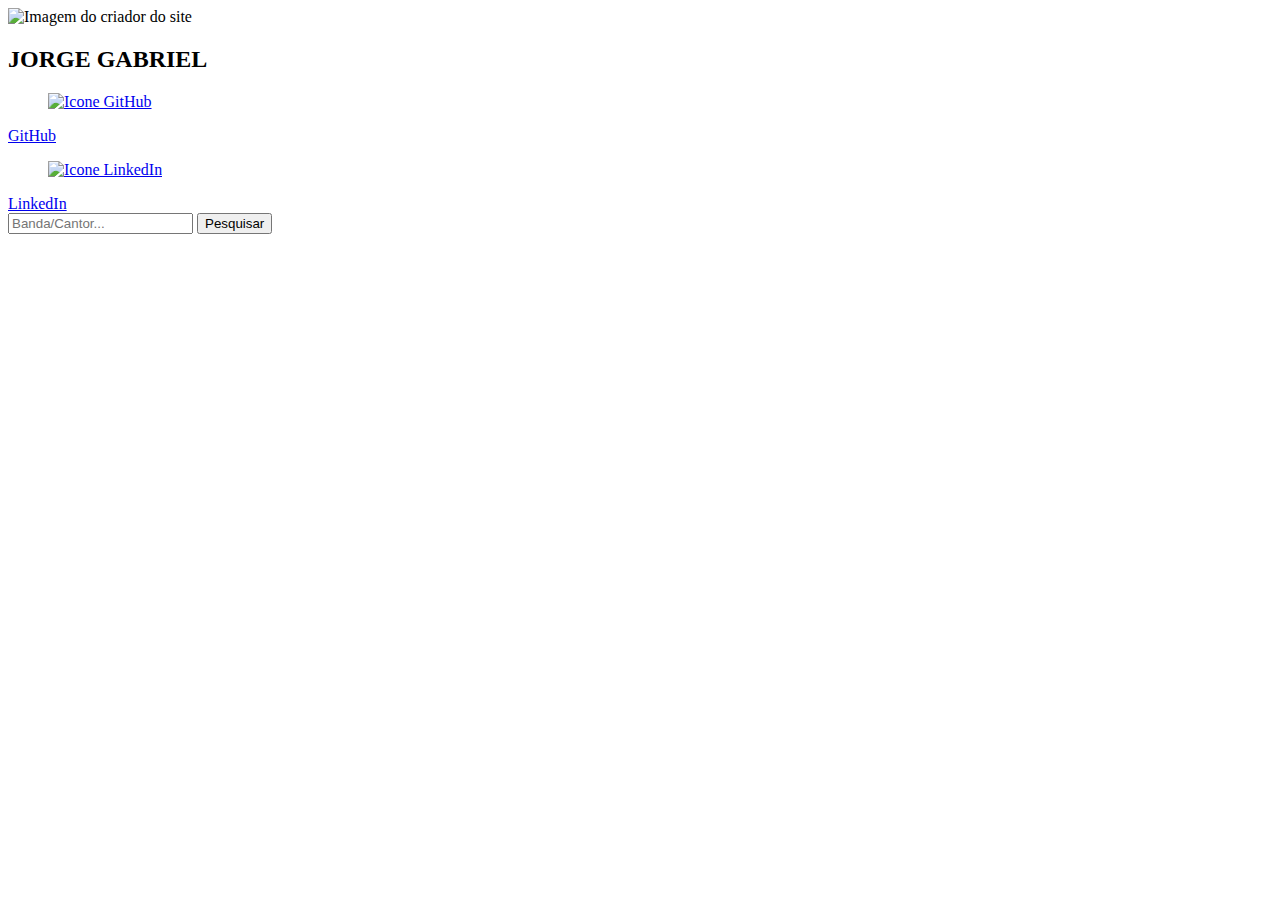
==== index.html @ 8351d6b7 "Consumindo API - Lyrics/Deezer" ====
<!DOCTYPE html>
<html lang="pt-br">
<head>
    <meta charset="UTF-8">
    <meta name="viewport" content="width=device-width, initial-scale=1.0">
    <title>Music House</title>
    <link rel="stylesheet" href="css/reset.css">
    <link rel="stylesheet" href="css/style.css">
</head>
<body>
    <header>
        <div id="caixaUsuario">
            <img src="image/imgCriador.png" alt="Imagem do criador do site" id="imgCriador">

            <h2>JORGE GABRIEL</h2>
        </div>

        <div id="caixaRedeSocial">
            
            <a href="https://github.com/Jogaridu" target="_blank">
                <figure class="imgRedeSocial"><img src="image/imgGit.png" alt="Icone GitHub"></figure>
                <figcaption class="formatarTexto">GitHub</figcaption>
            </a>

            <a href="https://www.linkedin.com/in/jorge-gabriel-ricci-06aa581a1/" target="_blank">
                <figure class="imgRedeSocial"><img src="image/imgLinkedin.png" alt="Icone LinkedIn"></figure>
                <figcaption class="formatarTexto">LinkedIn</figcaption>
            </a>

        </div>
    </header>

    <main id="caixaCentraliza">
        <div id="caixaPesquisa">
            <input type="text" id="nomeArtista" placeholder="Banda/Cantor...">
            
            <input type="button" id="btnPesquisar" value="Pesquisar">
        </div>

        <div id="caixaExibicao"></div>

        <div id="saidaMusicaArtista">
            <ul id="listaCards"></ul>
        </div>

        <!-- <div id="caixaTutorial">
            <figure id="imgTutorial">
                <img src="image/imgTeste.png" alt="Imagem tutorial">
            </figure>
        </div> -->
    </main>
    
    
    <script src="js/apiDeezer.js"></script>
    <script src="js/apiLyrics.js"></script>
    <script src="js/animacoes.js"></script>
    <script src="js/script.js"></script>
    
</body>
</html>
---- css/style.css ----
@media screen and (min-device-width:1300px) {

body {
    /* background-color: dodgerblue; */
    color: white;
    text-align: center;
    padding-top: 40px;
    background-image: url("../image/imgBackground.jpg");
    background-repeat: no-repeat;
    background-position: center;
    background-size: cover;
    background-attachment: fixed;
}

body::-webkit-scrollbar-track
{
	-webkit-box-shadow: inset 0 0 6px rgba(0,0,0,0.3);
	border-radius: 10px;
	background-color: #F5F5F5;
}

body::-webkit-scrollbar
{
	width: 12px;
	background-color: #F5F5F5;
}

body::-webkit-scrollbar-thumb
{
	border-radius: 10px;
	-webkit-box-shadow: inset 0 0 6px rgba(0,0,0,.3);
	background-color: #555;
}

a {
    text-decoration: none;
    color: #000000;
}

h2 {
    font-family: 'Franklin Gothic Medium', 'Arial Narrow', Arial, sans-serif;
    color: rgb(0, 0, 0);
}

.formatarTexto {
    font-family: 'Gill Sans', 'Gill Sans MT', Calibri, 'Trebuchet MS', sans-serif;
    font-size: 1.2em;
}

/* =================== CABECALHO =================== */
header {
    height: 100px;
    width: 1200px;
    margin: 0px auto;
    color: black;
}

#caixaUsuario {
    height: inherit;
    width: 250px;
    float: left;
}

#caixaUsuario img {
    height: 80px;
    width: 80px;
    border-radius: 50%;
    margin-bottom: 10px;
    border: 4px ridge rgb(175, 32, 32);
    cursor: pointer;
}

#caixaRedeSocial {
    min-height: 100px;
    height: auto;
    width: 350px;
    /* background-color: rgba(73, 133, 230, 0.3); */
    background-color: white;
    border: 2px solid rgb(73, 133, 230);
    border-radius: 15px;
    box-shadow: 2px 2px 10px black;
    float: left;
    padding-top: 20px;
    box-sizing: border-box;
    display: none;
}

.imgRedeSocial, .imgRedeSocial img {
    height: 54px;
    width: 54px;
    margin: 0px auto;
    float: left;
}

.imgRedeSocial {
    margin-left: 30px;
    margin-right: 10px;
}

figcaption {
    margin-top: 20px;
    float: left;
}

.mostrarAniamacaoUsuario {
    animation: mostrarAnimacaoUsuario 750ms;
    animation-fill-mode: forwards;
}

.esconderAniamacaoUsuario {
    animation: esconderAnimacaoUsuario 1050ms;
    animation-fill-mode: backwards;
}

@keyframes mostrarAnimacaoUsuario {
    from {
        opacity: 0;
        transform: translateX(-25%);
        
    }

    to {
        opacity: 1;
        transform: translateX(0%);
    }
}

@keyframes esconderAnimacaoUsuario {
    from {
        opacity: 1;
        transform: translateX(0%);
    }

    to {
        opacity: 0;
        transform: translateX(-25%);
        
    }
}


/* =================== CORPO =================== */

h1 {
    font-size: 2em;
    font-family: fantasy;
    text-align: center;
}

#caixaCentraliza {
    min-height: 500px;
    height: auto;
    width: 1200px;
    background-color: rgba(255, 255, 255, 0.425);
    border-radius: 10px;
    box-shadow: 3px 3px 15px black;

    color: black;
    font-family: 'Courier New', Courier, monospace;

    margin: 30px auto;
    padding: 50px;
    box-sizing: border-box;
}

/* CORPO - FORMULARIO */

#caixaPesquisa {
    height: 100px;
    width: 100%;
    /* background-color: crimson; */
    display: flex;
    align-items: center;
    justify-content: center;
    margin-bottom: 60px;
}

input[type=text] {
    height: 30px;
    width: 300px;
    box-shadow: 1px 1px 10px black;
    border-radius: 10px;
    padding-left: 10px;
    margin-right: 50px;
}

input[type=button] {
    height: 40px;
    width: 150px;
    background-color: rgb(0, 128, 255);
    color: white;
    border: 2px solid white;
    border-radius: 10px;
}

input[type=button]:active {
    background-color: rgb(241, 247, 252);
}

/* CORPO - LISTA MUSICAS */

#saidaMusicaArtista {
    height: 380px;
    width: 100%;
    overflow-x: hidden;
    overflow-y: scroll;
}

#saidaMusicaArtista::-webkit-scrollbar-track {
	-webkit-box-shadow: inset 0 0 6px rgba(0,0,0,0.3);
	border-radius: 10px;
	background-color: #F5F5F5;
}

#saidaMusicaArtista::-webkit-scrollbar {
	width: 12px;
	background-color: #F5F5F5;
}

#saidaMusicaArtista::-webkit-scrollbar-thumb {
	border-radius: 10px;
	-webkit-box-shadow: inset 0 0 6px rgba(0,0,0,.3);
	background-color: #555;
}

#listaCards{
    min-height: 350px;
    height: auto;
    width: 100%;
    float: left;
    overflow: hidden;
    box-sizing: border-box;
}

.cardItens {
    min-height: 350px;
    height: auto;
    width: 250px;
    margin-left: 90px;
    margin-top: 20px;
    margin-bottom: 30px;
    padding-bottom: 20px;
    float: left;
    text-align: left;
    border-radius: 10px;
}

.cardItens:hover {
    box-shadow: 1px 1px 10px black;
    transform: scale(1.1);
    transition: 1s;
    background-color: rgba(128, 128, 128, 0.466);
    cursor: pointer;
}

.conteudoAlbum {
    height: 100px;
    width: inherit;
    overflow: hidden;
    text-align: center;
}

.conteudoAlbum p:nth-child(1),
.conteudoAlbum p:nth-child(2) {
    height: 50px;
    width: 100%;
    padding: 15px;
    box-sizing: border-box;
    cursor: pointer;
    user-select: none;
    font-size: 0.9em;
}

.conteudoAlbum p:nth-child(2) {
    font-size: 1.1em;
}

.imgAlbum {
    width: 250px;
    height: 250px;
    border-radius: 10px;
}

.conteudoAlbum:active {
    text-decoration: underline;
}

/* CORPO - CAIXA EXIBICAO DA MUSICA */

#caixaExibicao {
    min-height: 10px;
    width: 1100px;
    /* background-color: green; */
    margin: 10px auto;
    margin-bottom: 50px;
    text-align: center;
}

audio {
    margin: 20px 0px;
}

.saidaLetra {
    height: inherit;
    width: inherit;
    background-color: rgba(185, 185, 185, 0.897);
    font-weight: bold;
    padding: 50px 0px;
    border-radius: 10px;
}

/* CORPO - CAIXA TUTORIAL */

#caixaTutorial {
    height: 100%;
    width: 100%;
    /* background-color: white; */
}

}

@media screen and (max-device-width:780px) {
    body {
        /* background-color: dodgerblue; */
        color: white;
        text-align: center;
        padding-top: 40px;
        background-image: url("../image/imgBackground.jpg");
        background-repeat: no-repeat;
        background-position: center;
        background-size: 100% 100%;
        background-attachment: fixed;
    }
    
    body::-webkit-scrollbar-track {
        -webkit-box-shadow: inset 0 0 6px rgba(0,0,0,0.3);
        border-radius: 10px;
        background-color: #F5F5F5;
    }
    
    body::-webkit-scrollbar {
        width: 12px;
        background-color: #F5F5F5;
    }
    
    body::-webkit-scrollbar-thumb {
        border-radius: 10px;
        -webkit-box-shadow: inset 0 0 6px rgba(0,0,0,.3);
        background-color: #555;
    }
    
    a {
        text-decoration: none;
        color: #000000;
    }
    
    h2 {
        font-family: 'Franklin Gothic Medium', 'Arial Narrow', Arial, sans-serif;
        color: rgb(0, 0, 0);
    }
    
    .formatarTexto {
        font-family: 'Gill Sans', 'Gill Sans MT', Calibri, 'Trebuchet MS', sans-serif;
        font-size: 1.2em;
    }
    
    /* =================== CABECALHO =================== */
    header {
        height: 150px;
        width: 100%;
        margin: 0px auto;
        color: black;
    }
    
    #caixaUsuario {
        height: inherit;
        width: 250px;
        margin: 0px auto;
        /* float: left; */
    }
    
    #caixaUsuario img {
        height: 80px;
        width: 80px;
        border-radius: 50%;
        margin-bottom: 10px;
        border: 4px ridge rgb(175, 32, 32);
        cursor: pointer;
    }
    
    #caixaRedeSocial {
        min-height: 70px;
        height: auto;
        width: 350px;
        background-color: white;
        border: 2px solid rgb(73, 133, 230);
        border-radius: 15px;
        box-shadow: 2px 2px 10px black;
        margin: 0px auto;
        padding-top: 5px;
        box-sizing: border-box;
        display: none;
    }
    
    .imgRedeSocial, .imgRedeSocial img {
        height: 54px;
        width: 54px;
        margin: 0px auto;
        float: left;
    }
    
    .imgRedeSocial {
        margin-left: 30px;
        margin-right: 10px;
    }
    
    figcaption {
        margin-top: 20px;
        float: left;
    }
    
    .mostrarAniamacaoUsuario {
        animation: mostrarAnimacaoUsuario 750ms;
        animation-fill-mode: forwards;
    }
    
    .esconderAniamacaoUsuario {
        animation: esconderAnimacaoUsuario 1050ms;
        animation-fill-mode: backwards;
    }
    
    @keyframes mostrarAnimacaoUsuario {
        from {
            opacity: 0;
            transform: translateY(-25%);
            
        }
    
        to {
            opacity: 1;
            transform: translateY(0%);
        }
    }
    
    @keyframes esconderAnimacaoUsuario {
        from {
            opacity: 1;
            transform: translateY(0%);
        }
    
        to {
            opacity: 0;
            transform: translateY(-25%);
            
        }
    }
    
    
    /* =================== CORPO =================== */
    
    h1 {
        font-size: 2em;
        font-family: fantasy;
        text-align: center;
    }
    
    #caixaCentraliza {
        min-height: 200px;
        height: auto;
        width: 90%;
        background-color: rgba(255, 255, 255, 0.425);
        border-radius: 10px;
        box-shadow: 3px 3px 15px black;
    
        color: black;
        font-family: 'Courier New', Courier, monospace;
        padding-top: 100px;
        margin: 20px auto;
        box-sizing: border-box;
    }
    
    /* CORPO - FORMULARIO */
    
    form {
        height: 100px;
        width: 100%;
        display: flex;
        align-items: center;
        justify-content: center;
        flex-direction: column;
        margin-bottom: 20px;
    }
    
    input[type=text] {
        height: 30px;
        width: 90%;
        box-shadow: 1px 1px 10px black;
        border-radius: 10px;
        padding-left: 10px;
        margin-bottom: 20px;
    }
    
    input[type=button] {
        height: 40px;
        width: 150px;
        background-color: rgb(0, 128, 255);
        color: white;
        border: 2px solid white;
        border-radius: 10px;
    }
    
    input[type=button]:active {
        background-color: rgb(241, 247, 252);
    }
    
    /* CORPO - LISTA MUSICAS */
    
    #saidaMusicaArtista {
        height: 500px;
        width: 100%;
        overflow-x: hidden;
        overflow-y: scroll;
    }
    
    #saidaMusicaArtista::-webkit-scrollbar-track {
        -webkit-box-shadow: inset 0 0 6px rgba(0,0,0,0.3);
        border-radius: 10px;
        background-color: #F5F5F5;
    }
    
    #saidaMusicaArtista::-webkit-scrollbar {
        width: 12px;
        background-color: #F5F5F5;
    }
    
    #saidaMusicaArtista::-webkit-scrollbar-thumb {
        border-radius: 10px;
        -webkit-box-shadow: inset 0 0 6px rgba(0,0,0,.3);
        background-color: #555;
    }
    
    #listaCards {
        min-height: 350px;
        height: auto;
        width: 100%;
        float: left;
        overflow: hidden;
        box-sizing: border-box;
    }
    
    .cardItens {
        min-height: 350px;
        height: auto;
        width: 250px;
        margin: 30px auto;
        text-align: left;
        /* background-color: black; */
    }
    
    .conteudoAlbum {
        min-height: 30px;
        height: auto;
        width: inherit;
        overflow: hidden;
        text-align: center;
        margin: 0px auto;
    }
    
    .conteudoAlbum p:nth-child(1),
    .conteudoAlbum p:nth-child(2) {
        height: 50px;
        width: 90%;
        padding-top: 15px;
        padding-left: 15px;
        box-sizing: border-box;
        cursor: pointer;
        user-select: none;
        font-size: 0.9em;
    }
    
    .conteudoAlbum p:nth-child(2) {
        font-size: 1.1em;
    }
    
    .imgAlbum {
        width: 250px;
        height: 250px;
        border-radius: 10px;
    }
    
    .conteudoAlbum:active {
        text-decoration: underline;
    }
    
    /* CORPO - CAIXA EXIBICAO DA MUSICA */
    
    #caixaExibicao {
        min-height: 10px;
        width: 90%;
        /* background-color: green; */
        margin: 10px auto;
        margin-bottom: 50px;
        margin-top: 10px;
        text-align: center;
    }
    
    audio {
        margin: 20px 0px;
    }
    
    .saidaLetra {
        height: inherit;
        width: 100%;
        background-color: rgba(185, 185, 185, 0.397);
        padding: 50px 0px;
        border-radius: 10px;
        filter: drop-shadow(100px);
    }
    
    /* CORPO - CAIXA TUTORIAL */
    
    #caixaTutorial {
        height: 100%;
        width: 100%;
        /* background-color: white; */
    }   
}
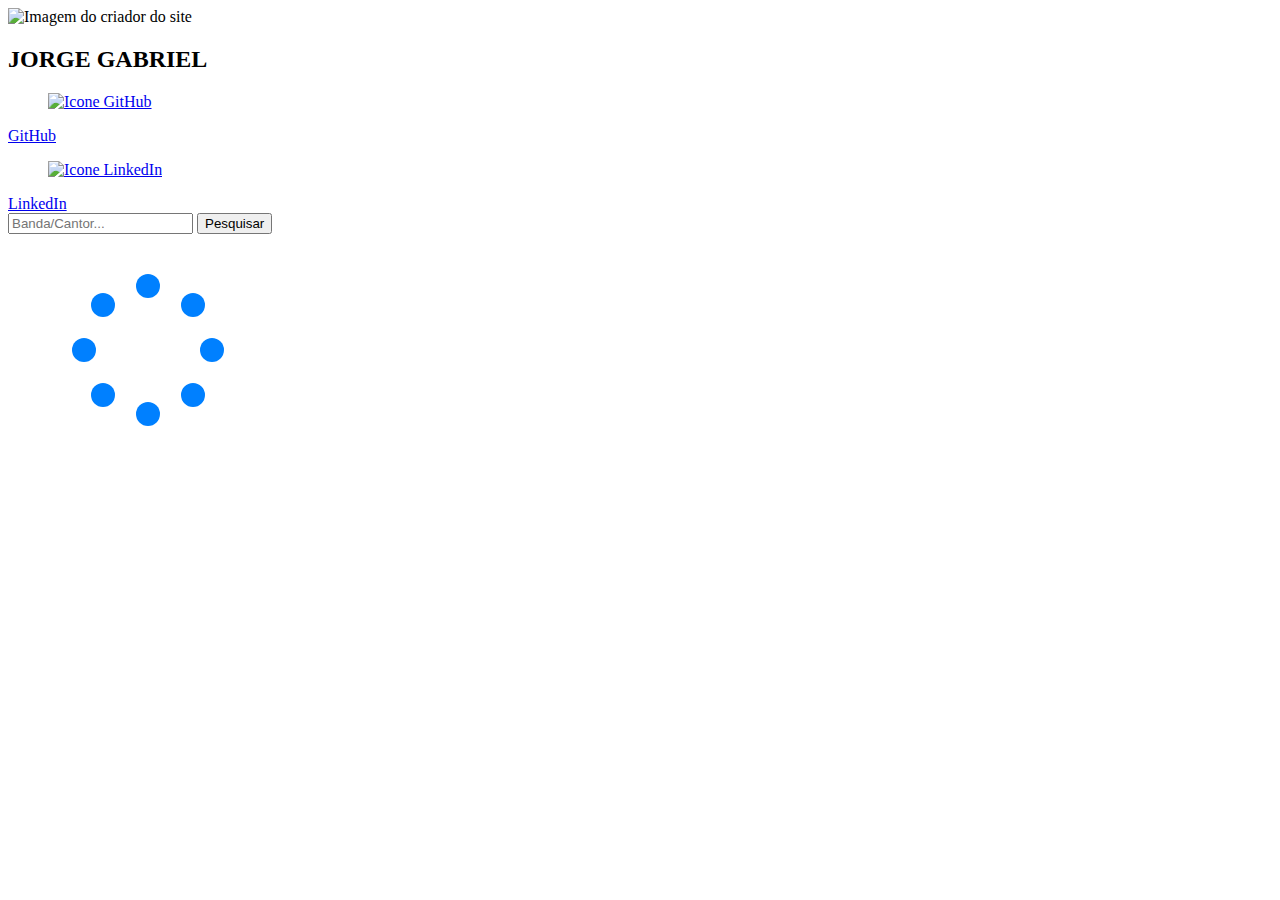
==== commit da904e50: "Adição de loadings" ====
--- a/index.html
+++ b/index.html
@@ -6,11 +6,13 @@
     <title>Music House</title>
     <link rel="stylesheet" href="css/reset.css">
     <link rel="stylesheet" href="css/style.css">
+    <link rel="stylesheet" href="component/loading.css">
+    <link rel="stylesheet" href="component/loading-card.css">
 </head>
 <body>
     <header>
         <div id="caixaUsuario">
-            <img src="image/imgCriador.png" alt="Imagem do criador do site" id="imgCriador">
+            <img src="image/imgCriador.PNG" alt="Imagem do criador do site" id="imgCriador">
 
             <h2>JORGE GABRIEL</h2>
         </div>
@@ -40,21 +42,20 @@
         <div id="caixaExibicao"></div>
 
         <div id="saidaMusicaArtista">
-            <ul id="listaCards"></ul>
+            <ul id="listaCards">
+                <div id="carregar" class="boxLoading esconde">
+                    <div class="loading">
+                        <div><div></div></div><div><div></div></div><div><div></div></div><div><div></div></div><div><div></div></div><div><div></div></div><div><div></div></div><div><div></div></div>
+                    </div>
+                </div>
+            </ul>
         </div>
-
-        <!-- <div id="caixaTutorial">
-            <figure id="imgTutorial">
-                <img src="image/imgTeste.png" alt="Imagem tutorial">
-            </figure>
-        </div> -->
     </main>
     
-    
+    <script src="js/animacoes.js"></script>
     <script src="js/apiDeezer.js"></script>
     <script src="js/apiLyrics.js"></script>
-    <script src="js/animacoes.js"></script>
     <script src="js/script.js"></script>
     
 </body>
-</html>+</html>
--- a/css/style.css
+++ b/css/style.css
@@ -1,7 +1,6 @@
 @media screen and (min-device-width:1300px) {
 
 body {
-    /* background-color: dodgerblue; */
     color: white;
     text-align: center;
     padding-top: 40px;
@@ -10,6 +9,7 @@
     background-position: center;
     background-size: cover;
     background-attachment: fixed;
+
 }
 
 body::-webkit-scrollbar-track
@@ -22,7 +22,7 @@
 body::-webkit-scrollbar
 {
 	width: 12px;
-	background-color: #F5F5F5;
+	
 }
 
 body::-webkit-scrollbar-thumb
@@ -45,6 +45,15 @@
 .formatarTexto {
     font-family: 'Gill Sans', 'Gill Sans MT', Calibri, 'Trebuchet MS', sans-serif;
     font-size: 1.2em;
+}
+
+.esconde {
+    display: none !important;
+}
+
+.semClicar {
+    pointer-events: none;
+
 }
 
 /* =================== CABECALHO =================== */
@@ -66,7 +75,7 @@
     width: 80px;
     border-radius: 50%;
     margin-bottom: 10px;
-    border: 4px ridge rgb(175, 32, 32);
+    border: 4px ridge rgb(73, 133, 230);
     cursor: pointer;
 }
 
@@ -74,7 +83,6 @@
     min-height: 100px;
     height: auto;
     width: 350px;
-    /* background-color: rgba(73, 133, 230, 0.3); */
     background-color: white;
     border: 2px solid rgb(73, 133, 230);
     border-radius: 15px;
@@ -168,25 +176,25 @@
 #caixaPesquisa {
     height: 100px;
     width: 100%;
-    /* background-color: crimson; */
     display: flex;
     align-items: center;
     justify-content: center;
-    margin-bottom: 60px;
 }
 
 input[type=text] {
     height: 30px;
     width: 300px;
-    box-shadow: 1px 1px 10px black;
+    border: none;
+    box-shadow: 0px 0px 4px rgb(0, 128, 255);
     border-radius: 10px;
     padding-left: 10px;
     margin-right: 50px;
+    background-color: rgb(255, 255, 255);
 }
 
 input[type=button] {
-    height: 40px;
-    width: 150px;
+    height: 35px;
+    width: 130px;
     background-color: rgb(0, 128, 255);
     color: white;
     border: 2px solid white;
@@ -203,7 +211,7 @@
     height: 380px;
     width: 100%;
     overflow-x: hidden;
-    overflow-y: scroll;
+    overflow-y: auto;
 }
 
 #saidaMusicaArtista::-webkit-scrollbar-track {
@@ -214,7 +222,7 @@
 
 #saidaMusicaArtista::-webkit-scrollbar {
 	width: 12px;
-	background-color: #F5F5F5;
+	background-color: #f5f5f500;
 }
 
 #saidaMusicaArtista::-webkit-scrollbar-thumb {
@@ -224,7 +232,7 @@
 }
 
 #listaCards{
-    min-height: 350px;
+    min-height: 50px;
     height: auto;
     width: 100%;
     float: left;
@@ -243,12 +251,21 @@
     float: left;
     text-align: left;
     border-radius: 10px;
+    transition: 300ms ease all;
+    position: relative;
+    user-select: none;
+}
+
+.cardItens::before {
+    content: "";
+    height: 100%;
+    width: 100%;
+    position: absolute;
 }
 
 .cardItens:hover {
-    box-shadow: 1px 1px 10px black;
+    box-shadow: 1px 1px 10px rgba(0, 0, 0, 0.452);
     transform: scale(1.1);
-    transition: 1s;
     background-color: rgba(128, 128, 128, 0.466);
     cursor: pointer;
 }
@@ -290,7 +307,6 @@
 #caixaExibicao {
     min-height: 10px;
     width: 1100px;
-    /* background-color: green; */
     margin: 10px auto;
     margin-bottom: 50px;
     text-align: center;
--- a/component/loading.css
+++ b/component/loading.css
@@ -0,0 +1,110 @@
+@keyframes animaLoading {
+  0% {
+    opacity: 1;
+    backface-visibility: hidden;
+    transform: translateZ(0) scale(1.5,1.5);
+  } 100% {
+    opacity: 0;
+    backface-visibility: hidden;
+    transform: translateZ(0) scale(1,1);
+  }
+}
+.loading div > div {
+  position: absolute;
+  width: 24px;
+  height: 24px;
+  border-radius: 50%;
+  background: #0080ff;
+  animation: animaLoading 1.282051282051282s linear infinite;
+}.loading div:nth-child(1) > div {
+  left: 152px;
+  top: 88px;
+  animation-delay: -1.1217948717948718s;
+}
+.loading > div:nth-child(1) {
+  transform: rotate(0deg);
+  transform-origin: 164px 100px;
+}.loading div:nth-child(2) > div {
+  left: 133px;
+  top: 133px;
+  animation-delay: -0.9615384615384615s;
+}
+.loading > div:nth-child(2) {
+  transform: rotate(45deg);
+  transform-origin: 145px 145px;
+}.loading div:nth-child(3) > div {
+  left: 88px;
+  top: 152px;
+  animation-delay: -0.8012820512820512s;
+}
+.loading > div:nth-child(3) {
+  transform: rotate(90deg);
+  transform-origin: 100px 164px;
+}.loading div:nth-child(4) > div {
+  left: 43px;
+  top: 133px;
+  animation-delay: -0.641025641025641s;
+}
+.loading > div:nth-child(4) {
+  transform: rotate(135deg);
+  transform-origin: 55px 145px;
+}.loading div:nth-child(5) > div {
+  left: 24px;
+  top: 88px;
+  animation-delay: -0.4807692307692307s;
+}
+.loading > div:nth-child(5) {
+  transform: rotate(180deg);
+  transform-origin: 36px 100px;
+}.loading div:nth-child(6) > div {
+  left: 43px;
+  top: 43px;
+  animation-delay: -0.3205128205128205s;
+}
+.loading > div:nth-child(6) {
+  transform: rotate(225deg);
+  transform-origin: 55px 55px;
+}.loading div:nth-child(7) > div {
+  left: 88px;
+  top: 24px;
+  animation-delay: -0.16025641025641024s;
+}
+.loading > div:nth-child(7) {
+  transform: rotate(270deg);
+  transform-origin: 100px 36px;
+}.loading div:nth-child(8) > div {
+  left: 133px;
+  top: 43px;
+  animation-delay: 0s;
+}
+.loading > div:nth-child(8) {
+  transform: rotate(315deg);
+  transform-origin: 145px 55px;
+}
+.boxLoading {
+  width: 200px;
+  height: 200px;
+  display: inline-block;
+  overflow: hidden;
+  background: none;
+}
+.loading {
+  width: 100%;
+  height: 100%;
+  position: relative;
+  transform: translateZ(0) scale(1);
+  backface-visibility: hidden;
+  transform-origin: 0 0; /* see note above */
+}
+.loading div { box-sizing: content-box; }
+
+.boxLoadingCard {
+  height: 100%;
+  width: 100%;
+  position: absolute;
+  top: 0;
+  background-color: rgba(75, 75, 75, 0.459);
+  border-radius: 10px;
+}
+
+/* generated by https://loading.io/ */
--- a/component/loading-card.css
+++ b/component/loading-card.css
@@ -0,0 +1,35 @@
+@keyframes loadingCard {
+  0% { transform: translate(-50%,-50%) rotate(0deg); }
+  100% { transform: translate(-50%,-50%) rotate(360deg); }
+}
+.loadingCard div {
+  position: absolute;
+  width: 34px;
+  height: 34px;
+  border: 5px solid #4985e6;
+  border-top-color: transparent;
+  border-radius: 50%;
+}
+.loadingCard div {
+  animation: loadingCard 2.272727272727273s linear infinite;
+  top: 50px;
+  left: 50px
+}
+.boxLoadingCard {
+  width: 34px;
+  height: 34px;
+  display: inline-block;
+  top: 190px;
+  right: 20px;
+  background: none;
+}
+.loadingCard {
+  width: 100%;
+  height: 100%;
+  position: relative;
+  transform: translateZ(0) scale(0.64);
+  backface-visibility: hidden;
+  transform-origin: 0 0; /* see note above */
+}
+.loadingCard div { box-sizing: content-box; }
+/* generated by https://loading.io/ */
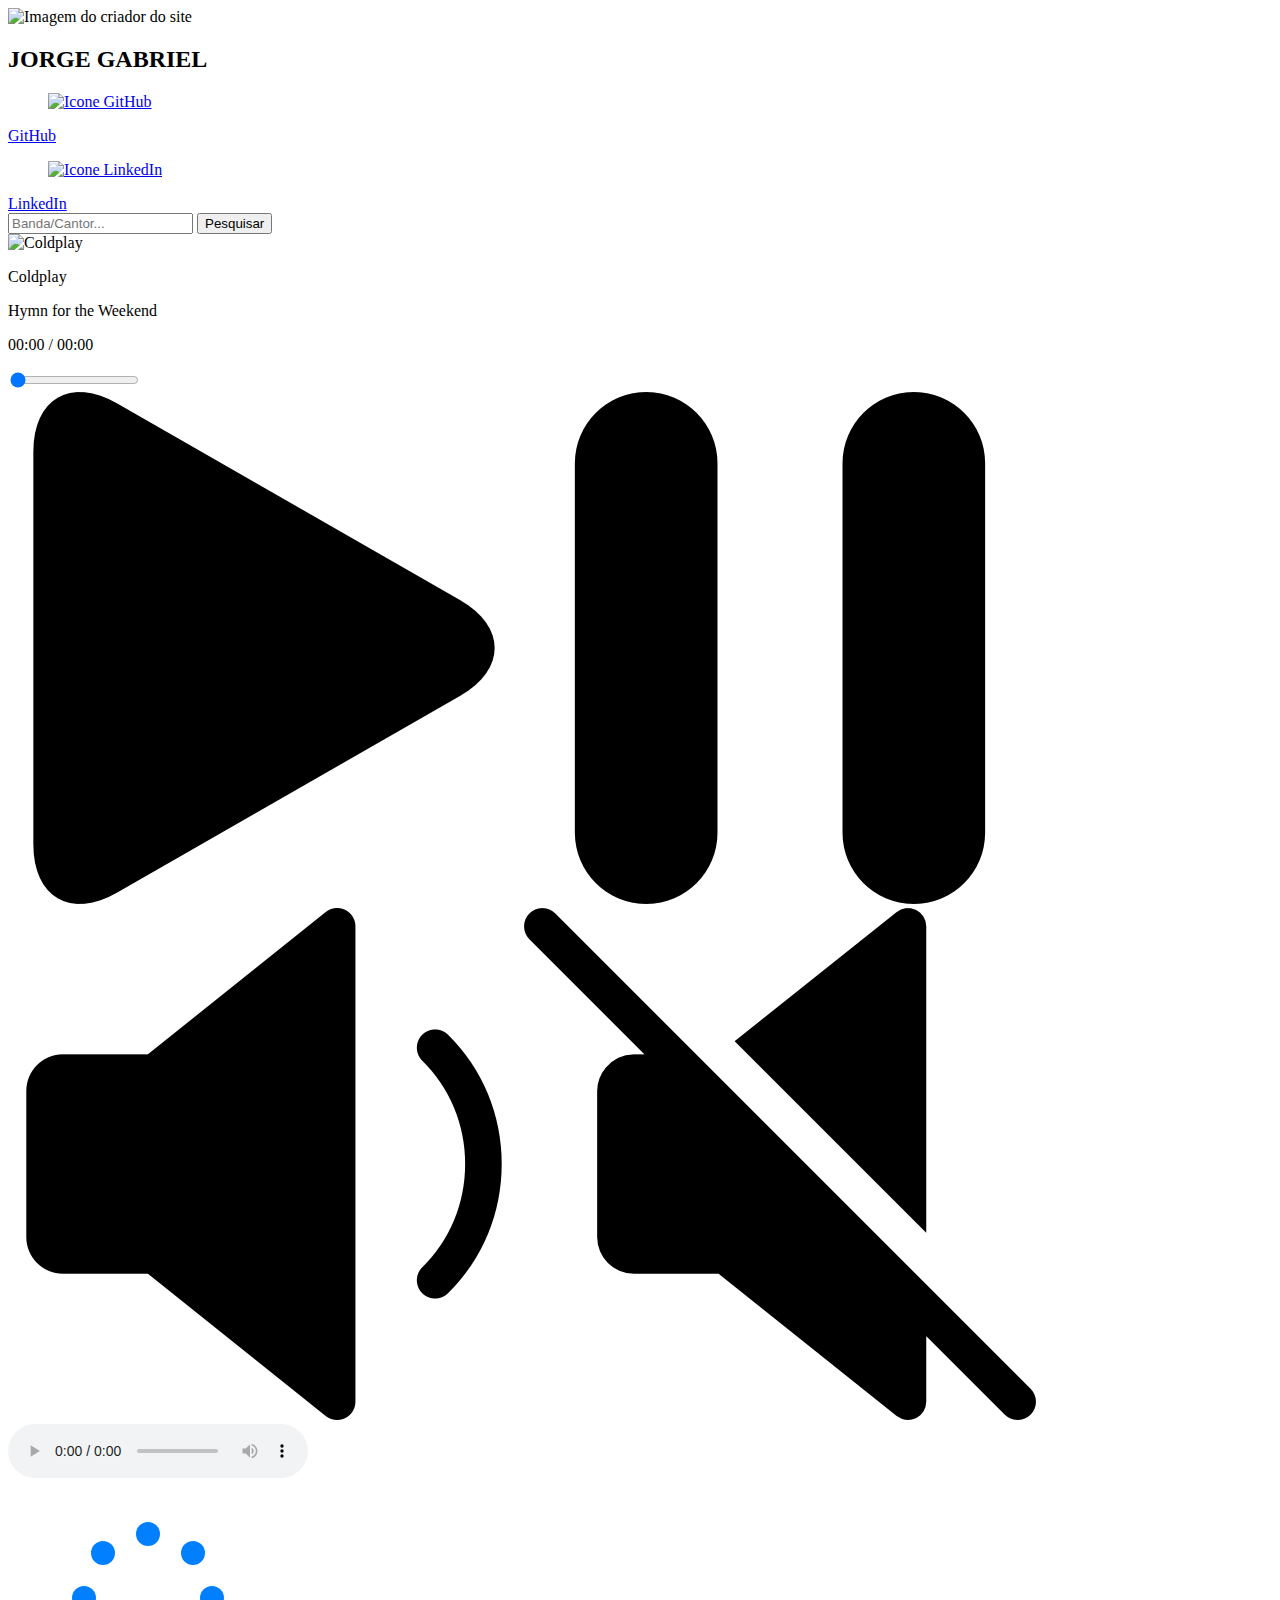
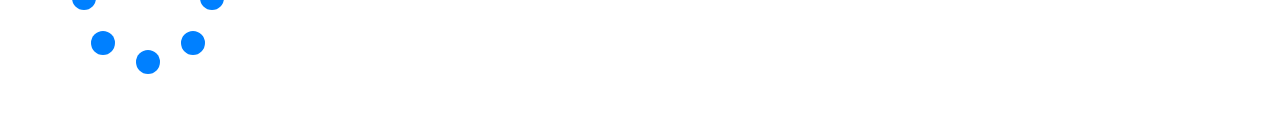
==== commit c0dfb46e: "Adição de temporizador ao player" ====
--- a/index.html
+++ b/index.html
@@ -39,7 +39,34 @@
             <input type="button" id="btnPesquisar" value="Pesquisar">
         </div>
 
-        <div id="caixaExibicao"></div>
+        <div id="caixaExibicao">
+            <span class="">
+                <div>
+                    <img src="https://e-cdns-images.dzcdn.net/images/cover/5df065fdcbaffd0f83d09789bad9d2db/500x500-000000-80-0-0.jpg" alt="Coldplay" class="imgAlbum"> <br>
+
+                    <div id="conteudoAlbum" class="conteudoAlbum">
+                        <p class="formatarTexto">Coldplay</p>
+                        <p class="formatarTexto destaque">Hymn for the Weekend</p>
+                        <p id="tempoMusica" class="formatarTexto tempoMusica">00:00 / 00:00</p>
+                    </div>
+
+                    <div id="barraTempo">
+                        <input type="range" id="barra" step="0.1" value="0">
+                    </div>
+
+                    <div id="player">
+                        <img src="/image/tocar.png" alt="Opção do player" class="iconePlayer" id="tocar">
+                        <img src="/image/pause.png" alt="Opção do player" class="iconePlayer esconde" id="pausar">
+                        <img src="/image/volume.png" alt="Opção do player" class="iconePlayer" id="mutar">
+                        <img src="/image/muta.png" alt="Opção do player" class="iconePlayer esconde" id="desmutar">
+                    </div>
+
+                    <audio controls id="audio" class="esconde">
+                         <source src="https://cdns-preview-8.dzcdn.net/stream/c-8f919512e51faf22f342d3727ff751dc-3.mp3">
+                     </audio>
+                </div>
+            </span>
+        </div>
 
         <div id="saidaMusicaArtista">
             <ul id="listaCards">
@@ -52,9 +79,11 @@
         </div>
     </main>
     
+    <script src="js/constantes.js"></script>
     <script src="js/animacoes.js"></script>
     <script src="js/apiDeezer.js"></script>
     <script src="js/apiLyrics.js"></script>
+    <script src="js/player.js"></script>
     <script src="js/script.js"></script>
     
 </body>
--- a/css/style.css
+++ b/css/style.css
@@ -9,7 +9,7 @@
     background-position: center;
     background-size: cover;
     background-attachment: fixed;
-
+    font-family: 'Trebuchet MS', 'Lucida Sans Unicode', 'Lucida Grande', 'Lucida Sans', Arial, sans-serif
 }
 
 body::-webkit-scrollbar-track
@@ -38,12 +38,10 @@
 }
 
 h2 {
-    font-family: 'Franklin Gothic Medium', 'Arial Narrow', Arial, sans-serif;
     color: rgb(0, 0, 0);
 }
 
 .formatarTexto {
-    font-family: 'Gill Sans', 'Gill Sans MT', Calibri, 'Trebuchet MS', sans-serif;
     font-size: 1.2em;
 }
 
@@ -151,7 +149,6 @@
 
 h1 {
     font-size: 2em;
-    font-family: fantasy;
     text-align: center;
 }
 
@@ -164,7 +161,6 @@
     box-shadow: 3px 3px 15px black;
 
     color: black;
-    font-family: 'Courier New', Courier, monospace;
 
     margin: 30px auto;
     padding: 50px;
@@ -208,10 +204,11 @@
 /* CORPO - LISTA MUSICAS */
 
 #saidaMusicaArtista {
-    height: 380px;
+    height: 680px;
     width: 100%;
     overflow-x: hidden;
     overflow-y: auto;
+
 }
 
 #saidaMusicaArtista::-webkit-scrollbar-track {
@@ -270,32 +267,80 @@
     cursor: pointer;
 }
 
-.conteudoAlbum {
-    height: 100px;
+.conteudoAlbum,
+.conteudoAlbumCard {
+    height: 0px;
     width: inherit;
     overflow: hidden;
     text-align: center;
+    
+}
+
+.conteudoAlbum {
+    position: relative;
+    background: rgb(150,150,150);
+    background: linear-gradient(180deg, rgba(150,150,150,0.4654236694677871) 0%, rgba(255,255,255,1) 48%, rgba(150,150,150,0.47) 100%);
+}
+
+.conteudoAlbumCard {
+    height: 100px;
+    text-align: center;
+
 }
 
 .conteudoAlbum p:nth-child(1),
-.conteudoAlbum p:nth-child(2) {
-    height: 50px;
-    width: 100%;
-    padding: 15px;
+.conteudoAlbum p:nth-child(2),
+.conteudoAlbumCard p:nth-child(1), 
+.conteudoAlbumCard p:nth-child(2) {
+    height: 40px;
+    width: 100%;
+    line-height: 40px;
     box-sizing: border-box;
     cursor: pointer;
     user-select: none;
+    font-size: 1em;
+    margin-top: 5px;
+    padding-bottom: 10px;
+}
+
+.conteudoAlbum p:nth-child(2) {
+    height: 100px;
+    font-size: 1.1em;
+    text-transform: capitalize;
+}
+
+.conteudoAlbumCard p:nth-child(1) {
     font-size: 0.9em;
 }
 
-.conteudoAlbum p:nth-child(2) {
-    font-size: 1.1em;
+.conteudoAlbumCard p:nth-child(2) {
+    font-size: 1em;
+
 }
 
 .imgAlbum {
     width: 250px;
     height: 250px;
     border-radius: 10px;
+    box-shadow: 0px -15px 17px rgba(0, 0, 0, 0.151);
+    border-bottom-left-radius: 0px;
+    border-bottom-right-radius: 0px;
+}
+
+.destaque {
+    font-weight: 600;
+    line-height: 0;
+
+}
+
+.tempoMusica {
+    height: 15px;
+    width: 40%;
+    position: absolute;
+    right: 0;
+    bottom: 5px;
+    font-size: 0.8rem;
+
 }
 
 .conteudoAlbum:active {
@@ -310,20 +355,144 @@
     margin: 10px auto;
     margin-bottom: 50px;
     text-align: center;
-}
+    display: flex;
+    flex-direction: row;
+}
+
+#caixaExibicao span {
+    margin: 0 100px;
+    position: relative;
+}
+
+#caixaExibicao span div {
+    /* box-shadow: 0px 0px 15px black; */
+}
+
+#player {
+    height: 50px;
+    width: 250px;
+    background-color: rgba(250, 250, 250, 0.527);
+    display: flex;
+    flex-direction: row;
+    justify-content: space-evenly;
+    align-items: center;
+    border-radius: 10px;
+    border-top-left-radius: 0px;
+    border-top-right-radius: 0px;
+
+}
+
+#barraTempo {
+    height: 7px;
+    width: 100%;
+    background-color: rgb(207, 207, 207);
+    position: relative;
+
+}
+
+#marcador {
+    height: inherit;
+    width: 0;
+    background-color: rgb(73, 133, 230);
+    position: absolute;
+
+}
+
+#barraTempo input[type='range'] {
+    -webkit-appearance: none;
+    appearance: none;
+    height: inherit;
+    width: 100%;
+    position: absolute;
+    top: 0;
+    left: 0;
+    cursor: pointer;
+    background-color: rgb(202, 202, 202);
+
+}
+
+#barraTempo input[type='range']::-webkit-slider-thumb {
+    -webkit-appearance: none;
+    appearance: none;
+    height: 7px;
+    width: 7px;
+    background-color: rgb(73, 133, 230);
+    border-radius: 5px;
+
+}
+
+#barraTempo:hover {
+    height: 10px;
+    cursor: pointer;
+    transition: 200ms ease all;
+
+}
+
+#marcador {
+    
+
+}
+
+#barra {
+    height: inherit;
+    width: 0px;
+    background-color: rgb(0, 128, 255);
+
+}
+
+.animacaoTocando {
+    animation: animacaoTocando 380ms linear forwards;
+
+}
+
+.animacaoPause {
+    animation: animacaoTocando 380ms linear forwards reverse;
+
+}
+
+@keyframes animacaoTocando {
+    from {
+        height: 0px;
+    }
+
+    to {
+        height: 130px;
+    }
+}
+
+.iconePlayer {
+    height: 15px;
+    width: 15px;
+    filter: grayscale(1);
+    padding: 13px;
+    transition: 50ms ease all;
+    border-radius: 10px;
+
+}
+
+.iconePlayer:hover {
+    box-shadow: inset 0px 0px 5px rgba(0, 0, 0, 0.192);
+    cursor: pointer;
+    
+}
+
 
 audio {
     margin: 20px 0px;
+
 }
 
 .saidaLetra {
     height: inherit;
     width: inherit;
-    background-color: rgba(185, 185, 185, 0.897);
+    background-color: rgba(224, 224, 224, 0.712);
+    box-shadow: 0px 0px 17px rgba(0, 0, 0, 0.404);
     font-weight: bold;
     padding: 50px 0px;
     border-radius: 10px;
-}
+
+}
+
 
 /* CORPO - CAIXA TUTORIAL */
 
@@ -336,308 +505,5 @@
 }
 
 @media screen and (max-device-width:780px) {
-    body {
-        /* background-color: dodgerblue; */
-        color: white;
-        text-align: center;
-        padding-top: 40px;
-        background-image: url("../image/imgBackground.jpg");
-        background-repeat: no-repeat;
-        background-position: center;
-        background-size: 100% 100%;
-        background-attachment: fixed;
-    }
-    
-    body::-webkit-scrollbar-track {
-        -webkit-box-shadow: inset 0 0 6px rgba(0,0,0,0.3);
-        border-radius: 10px;
-        background-color: #F5F5F5;
-    }
-    
-    body::-webkit-scrollbar {
-        width: 12px;
-        background-color: #F5F5F5;
-    }
-    
-    body::-webkit-scrollbar-thumb {
-        border-radius: 10px;
-        -webkit-box-shadow: inset 0 0 6px rgba(0,0,0,.3);
-        background-color: #555;
-    }
-    
-    a {
-        text-decoration: none;
-        color: #000000;
-    }
-    
-    h2 {
-        font-family: 'Franklin Gothic Medium', 'Arial Narrow', Arial, sans-serif;
-        color: rgb(0, 0, 0);
-    }
-    
-    .formatarTexto {
-        font-family: 'Gill Sans', 'Gill Sans MT', Calibri, 'Trebuchet MS', sans-serif;
-        font-size: 1.2em;
-    }
-    
-    /* =================== CABECALHO =================== */
-    header {
-        height: 150px;
-        width: 100%;
-        margin: 0px auto;
-        color: black;
-    }
-    
-    #caixaUsuario {
-        height: inherit;
-        width: 250px;
-        margin: 0px auto;
-        /* float: left; */
-    }
-    
-    #caixaUsuario img {
-        height: 80px;
-        width: 80px;
-        border-radius: 50%;
-        margin-bottom: 10px;
-        border: 4px ridge rgb(175, 32, 32);
-        cursor: pointer;
-    }
-    
-    #caixaRedeSocial {
-        min-height: 70px;
-        height: auto;
-        width: 350px;
-        background-color: white;
-        border: 2px solid rgb(73, 133, 230);
-        border-radius: 15px;
-        box-shadow: 2px 2px 10px black;
-        margin: 0px auto;
-        padding-top: 5px;
-        box-sizing: border-box;
-        display: none;
-    }
-    
-    .imgRedeSocial, .imgRedeSocial img {
-        height: 54px;
-        width: 54px;
-        margin: 0px auto;
-        float: left;
-    }
-    
-    .imgRedeSocial {
-        margin-left: 30px;
-        margin-right: 10px;
-    }
-    
-    figcaption {
-        margin-top: 20px;
-        float: left;
-    }
-    
-    .mostrarAniamacaoUsuario {
-        animation: mostrarAnimacaoUsuario 750ms;
-        animation-fill-mode: forwards;
-    }
-    
-    .esconderAniamacaoUsuario {
-        animation: esconderAnimacaoUsuario 1050ms;
-        animation-fill-mode: backwards;
-    }
-    
-    @keyframes mostrarAnimacaoUsuario {
-        from {
-            opacity: 0;
-            transform: translateY(-25%);
-            
-        }
-    
-        to {
-            opacity: 1;
-            transform: translateY(0%);
-        }
-    }
-    
-    @keyframes esconderAnimacaoUsuario {
-        from {
-            opacity: 1;
-            transform: translateY(0%);
-        }
-    
-        to {
-            opacity: 0;
-            transform: translateY(-25%);
-            
-        }
-    }
-    
-    
-    /* =================== CORPO =================== */
-    
-    h1 {
-        font-size: 2em;
-        font-family: fantasy;
-        text-align: center;
-    }
-    
-    #caixaCentraliza {
-        min-height: 200px;
-        height: auto;
-        width: 90%;
-        background-color: rgba(255, 255, 255, 0.425);
-        border-radius: 10px;
-        box-shadow: 3px 3px 15px black;
-    
-        color: black;
-        font-family: 'Courier New', Courier, monospace;
-        padding-top: 100px;
-        margin: 20px auto;
-        box-sizing: border-box;
-    }
-    
-    /* CORPO - FORMULARIO */
-    
-    form {
-        height: 100px;
-        width: 100%;
-        display: flex;
-        align-items: center;
-        justify-content: center;
-        flex-direction: column;
-        margin-bottom: 20px;
-    }
-    
-    input[type=text] {
-        height: 30px;
-        width: 90%;
-        box-shadow: 1px 1px 10px black;
-        border-radius: 10px;
-        padding-left: 10px;
-        margin-bottom: 20px;
-    }
-    
-    input[type=button] {
-        height: 40px;
-        width: 150px;
-        background-color: rgb(0, 128, 255);
-        color: white;
-        border: 2px solid white;
-        border-radius: 10px;
-    }
-    
-    input[type=button]:active {
-        background-color: rgb(241, 247, 252);
-    }
-    
-    /* CORPO - LISTA MUSICAS */
-    
-    #saidaMusicaArtista {
-        height: 500px;
-        width: 100%;
-        overflow-x: hidden;
-        overflow-y: scroll;
-    }
-    
-    #saidaMusicaArtista::-webkit-scrollbar-track {
-        -webkit-box-shadow: inset 0 0 6px rgba(0,0,0,0.3);
-        border-radius: 10px;
-        background-color: #F5F5F5;
-    }
-    
-    #saidaMusicaArtista::-webkit-scrollbar {
-        width: 12px;
-        background-color: #F5F5F5;
-    }
-    
-    #saidaMusicaArtista::-webkit-scrollbar-thumb {
-        border-radius: 10px;
-        -webkit-box-shadow: inset 0 0 6px rgba(0,0,0,.3);
-        background-color: #555;
-    }
-    
-    #listaCards {
-        min-height: 350px;
-        height: auto;
-        width: 100%;
-        float: left;
-        overflow: hidden;
-        box-sizing: border-box;
-    }
-    
-    .cardItens {
-        min-height: 350px;
-        height: auto;
-        width: 250px;
-        margin: 30px auto;
-        text-align: left;
-        /* background-color: black; */
-    }
-    
-    .conteudoAlbum {
-        min-height: 30px;
-        height: auto;
-        width: inherit;
-        overflow: hidden;
-        text-align: center;
-        margin: 0px auto;
-    }
-    
-    .conteudoAlbum p:nth-child(1),
-    .conteudoAlbum p:nth-child(2) {
-        height: 50px;
-        width: 90%;
-        padding-top: 15px;
-        padding-left: 15px;
-        box-sizing: border-box;
-        cursor: pointer;
-        user-select: none;
-        font-size: 0.9em;
-    }
-    
-    .conteudoAlbum p:nth-child(2) {
-        font-size: 1.1em;
-    }
-    
-    .imgAlbum {
-        width: 250px;
-        height: 250px;
-        border-radius: 10px;
-    }
-    
-    .conteudoAlbum:active {
-        text-decoration: underline;
-    }
-    
-    /* CORPO - CAIXA EXIBICAO DA MUSICA */
-    
-    #caixaExibicao {
-        min-height: 10px;
-        width: 90%;
-        /* background-color: green; */
-        margin: 10px auto;
-        margin-bottom: 50px;
-        margin-top: 10px;
-        text-align: center;
-    }
-    
-    audio {
-        margin: 20px 0px;
-    }
-    
-    .saidaLetra {
-        height: inherit;
-        width: 100%;
-        background-color: rgba(185, 185, 185, 0.397);
-        padding: 50px 0px;
-        border-radius: 10px;
-        filter: drop-shadow(100px);
-    }
-    
-    /* CORPO - CAIXA TUTORIAL */
-    
-    #caixaTutorial {
-        height: 100%;
-        width: 100%;
-        /* background-color: white; */
-    }   
+       
 }